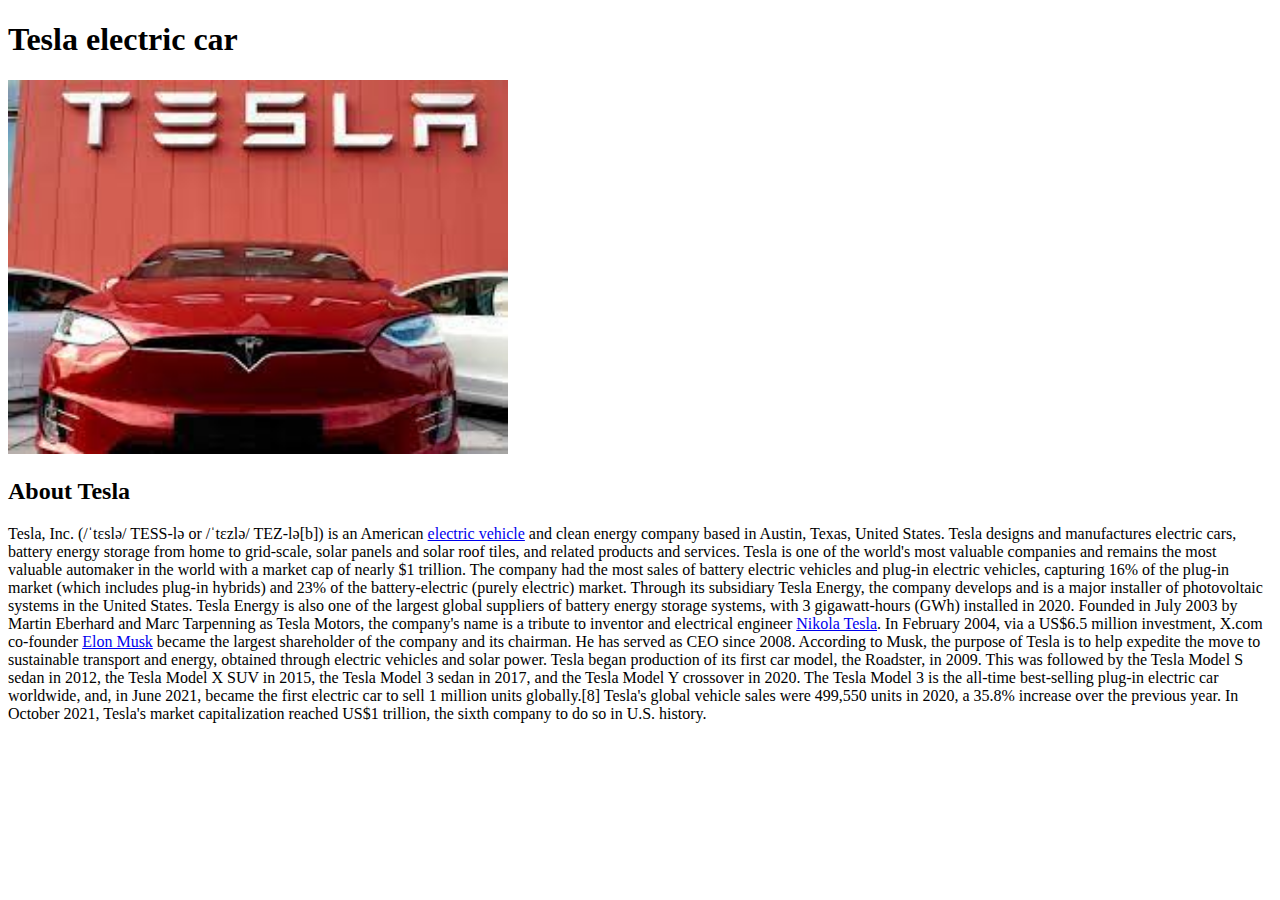
==== index.html @ 4ed86843 "Update index.html" ====
<!DOCTYPE html>
<html>
<head>
<title> TESLA </title>
</head>
<body>
  <h1> Tesla electric car </h1>
  <img src="[data-uri]" width="500"/></br>
       <h2>About Tesla</h2>
  <p>Tesla, Inc. (/ˈtɛslə/ TESS-lə or /ˈtɛzlə/ TEZ-lə[b]) is an American <a href="https://en.wikipedia.org/wiki/Electric_vehicle" target="_blank">electric vehicle</a> and clean energy company based in Austin, Texas, United States. Tesla designs and manufactures electric cars, battery energy storage from home to grid-scale, solar panels and solar roof tiles, and related products and services. Tesla is one of the world's most valuable companies and remains the most valuable automaker in the world with a market cap of nearly $1 trillion. The company had the most sales of battery electric vehicles and plug-in electric vehicles, capturing 16% of the plug-in market (which includes plug-in hybrids) and 23% of the battery-electric (purely electric) market. Through its subsidiary Tesla Energy, the company develops and is a major installer of photovoltaic systems in the United States. Tesla Energy is also one of the largest global suppliers of battery energy storage systems, with 3 gigawatt-hours (GWh) installed in 2020.

Founded in July 2003 by Martin Eberhard and Marc Tarpenning as Tesla Motors, the company's name is a tribute to inventor and electrical engineer <a href="https://en.wikipedia.org/wiki/Nikola_Tesla" target="_blank">Nikola Tesla</a>. In February 2004, via a US$6.5 million investment, X.com co-founder <a href="https://en.wikipedia.org/wiki/Elon_Musk" target="_blank">Elon Musk</a> became the largest shareholder of the company and its chairman. He has served as CEO since 2008. According to Musk, the purpose of Tesla is to help expedite the move to sustainable transport and energy, obtained through electric vehicles and solar power. Tesla began production of its first car model, the Roadster, in 2009. This was followed by the Tesla Model S sedan in 2012, the Tesla Model X SUV in 2015, the Tesla Model 3 sedan in 2017, and the Tesla Model Y crossover in 2020. The Tesla Model 3 is the all-time best-selling plug-in electric car worldwide, and, in June 2021, became the first electric car to sell 1 million units globally.[8] Tesla's global vehicle sales were 499,550 units in 2020, a 35.8% increase over the previous year. In October 2021, Tesla's market capitalization reached US$1 trillion, the sixth company to do so in U.S. history.</P>
</html>
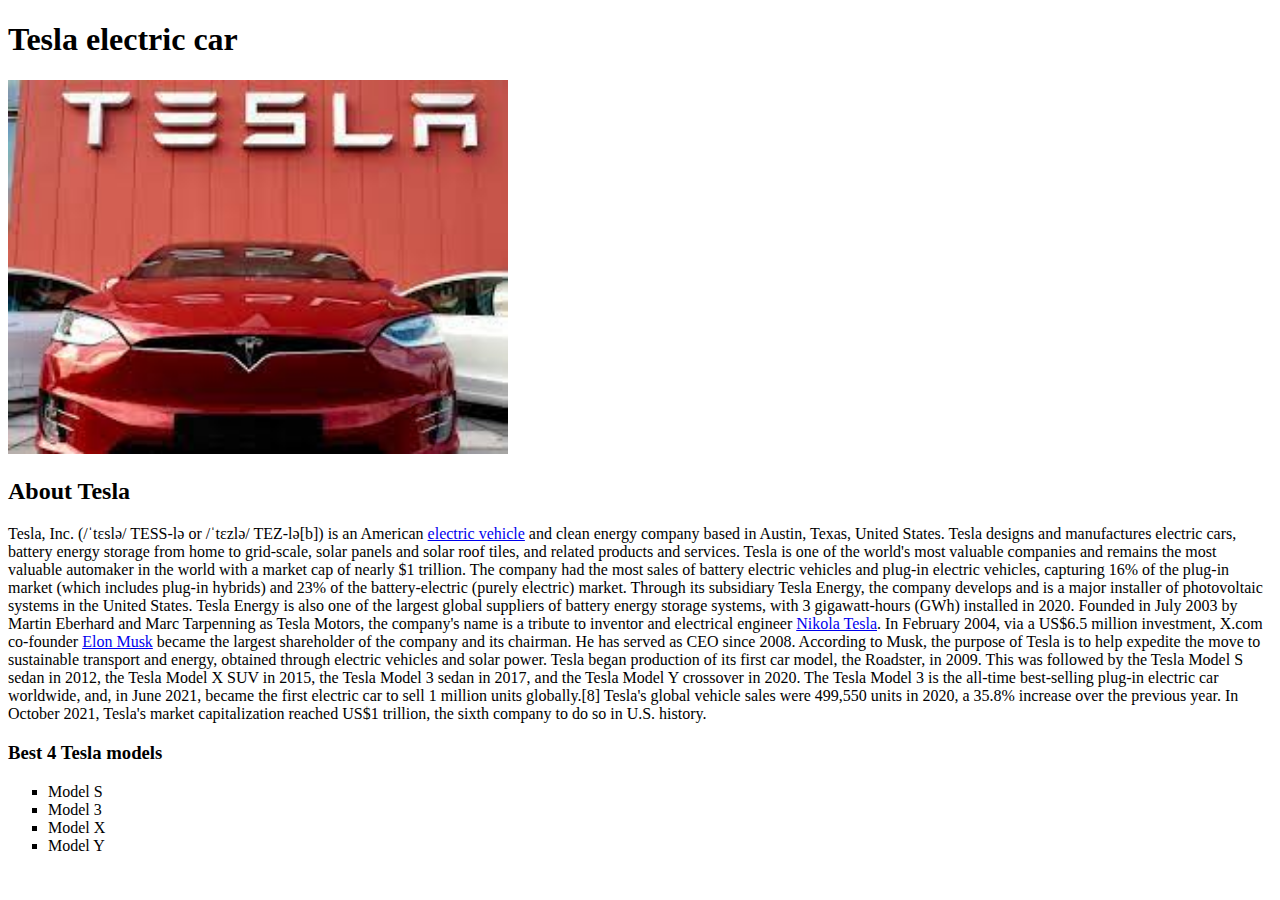
==== commit e19dab7c: "Update index.html" ====
--- a/index.html
+++ b/index.html
@@ -10,4 +10,11 @@
   <p>Tesla, Inc. (/ˈtɛslə/ TESS-lə or /ˈtɛzlə/ TEZ-lə[b]) is an American <a href="https://en.wikipedia.org/wiki/Electric_vehicle" target="_blank">electric vehicle</a> and clean energy company based in Austin, Texas, United States. Tesla designs and manufactures electric cars, battery energy storage from home to grid-scale, solar panels and solar roof tiles, and related products and services. Tesla is one of the world's most valuable companies and remains the most valuable automaker in the world with a market cap of nearly $1 trillion. The company had the most sales of battery electric vehicles and plug-in electric vehicles, capturing 16% of the plug-in market (which includes plug-in hybrids) and 23% of the battery-electric (purely electric) market. Through its subsidiary Tesla Energy, the company develops and is a major installer of photovoltaic systems in the United States. Tesla Energy is also one of the largest global suppliers of battery energy storage systems, with 3 gigawatt-hours (GWh) installed in 2020.
 
 Founded in July 2003 by Martin Eberhard and Marc Tarpenning as Tesla Motors, the company's name is a tribute to inventor and electrical engineer <a href="https://en.wikipedia.org/wiki/Nikola_Tesla" target="_blank">Nikola Tesla</a>. In February 2004, via a US$6.5 million investment, X.com co-founder <a href="https://en.wikipedia.org/wiki/Elon_Musk" target="_blank">Elon Musk</a> became the largest shareholder of the company and its chairman. He has served as CEO since 2008. According to Musk, the purpose of Tesla is to help expedite the move to sustainable transport and energy, obtained through electric vehicles and solar power. Tesla began production of its first car model, the Roadster, in 2009. This was followed by the Tesla Model S sedan in 2012, the Tesla Model X SUV in 2015, the Tesla Model 3 sedan in 2017, and the Tesla Model Y crossover in 2020. The Tesla Model 3 is the all-time best-selling plug-in electric car worldwide, and, in June 2021, became the first electric car to sell 1 million units globally.[8] Tesla's global vehicle sales were 499,550 units in 2020, a 35.8% increase over the previous year. In October 2021, Tesla's market capitalization reached US$1 trillion, the sixth company to do so in U.S. history.</P>
+  <h3>Best 4 Tesla models</h3>
+  <ul style="list-style-type:square;">
+    <li>Model S</li>
+    <li>Model 3</li>
+    <li>Model X</li>
+    <li>Model Y</li>
+  </ul>
 </html>
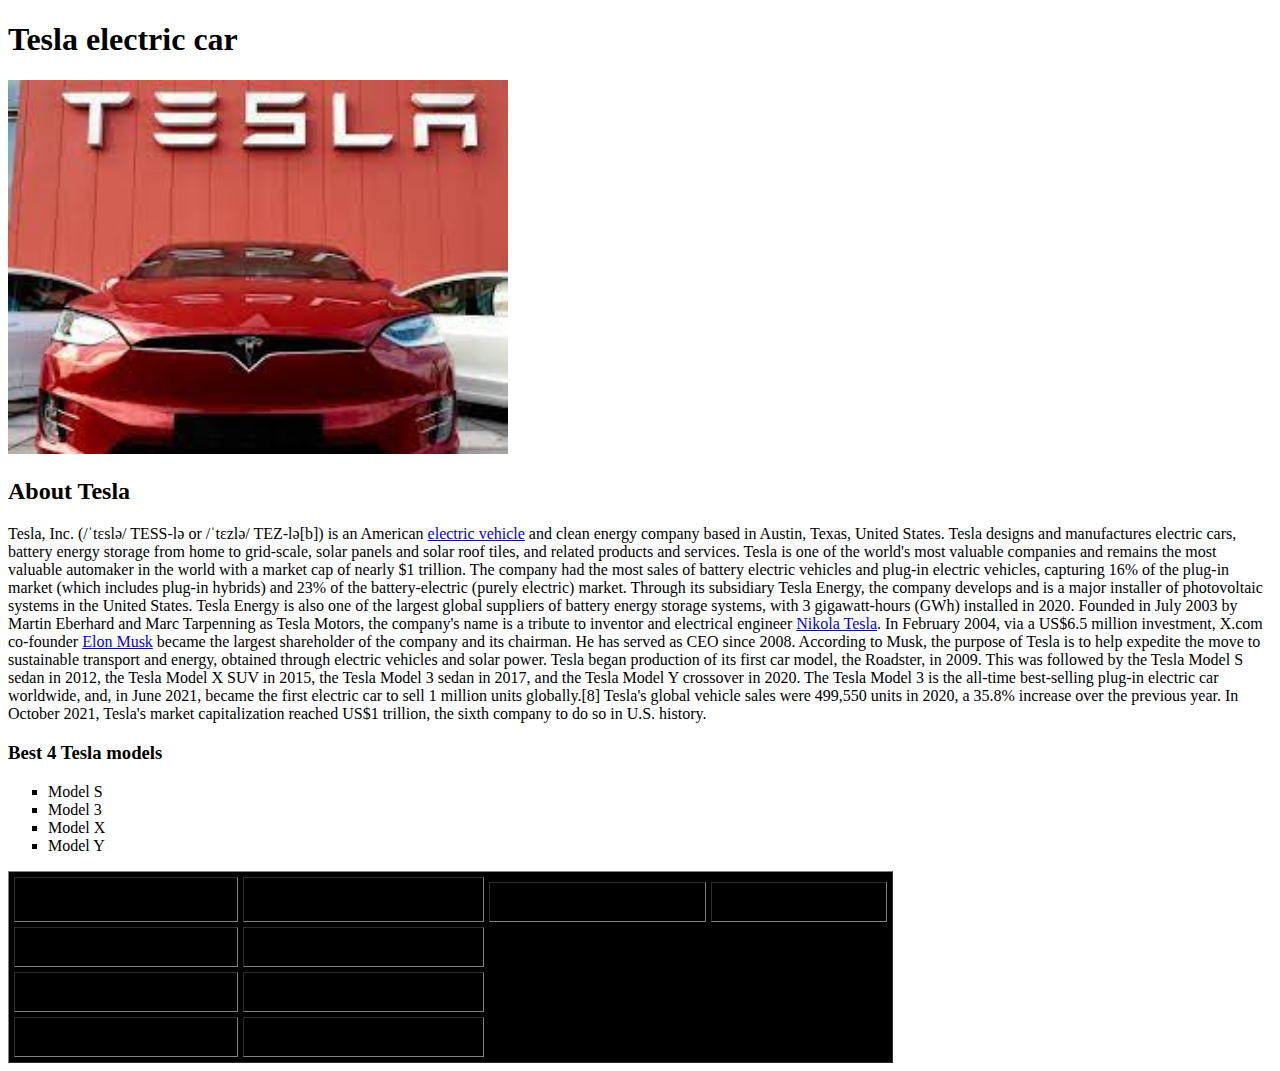
==== commit aaf7d13e: "Update index.html" ====
--- a/index.html
+++ b/index.html
@@ -17,4 +17,26 @@
     <li>Model X</li>
     <li>Model Y</li>
   </ul>
+  <table border="1"border color="blue"cellpadding="10"cellspacing="5"width="70%"bgcolor="black">
+    <tr>
+      <th rowspan="2">Name</th>
+      <th rowspan="2">Price</th>
+    </tr>
+    <tr>
+      <td>Model S</td>
+      <td>1.50cr</td>
+    </tr>
+    <tr>
+      <td>Model 3</td>
+      <td>60.00lakh</td>
+    </tr>
+    <tr>
+      <td>Model X</td>
+      <td>2.00cr</td>
+    </tr>
+    <tr>
+      <td>Model Y</td>
+      <td>70.00lakh</td>
+    </tr>
+  </table>
 </html>
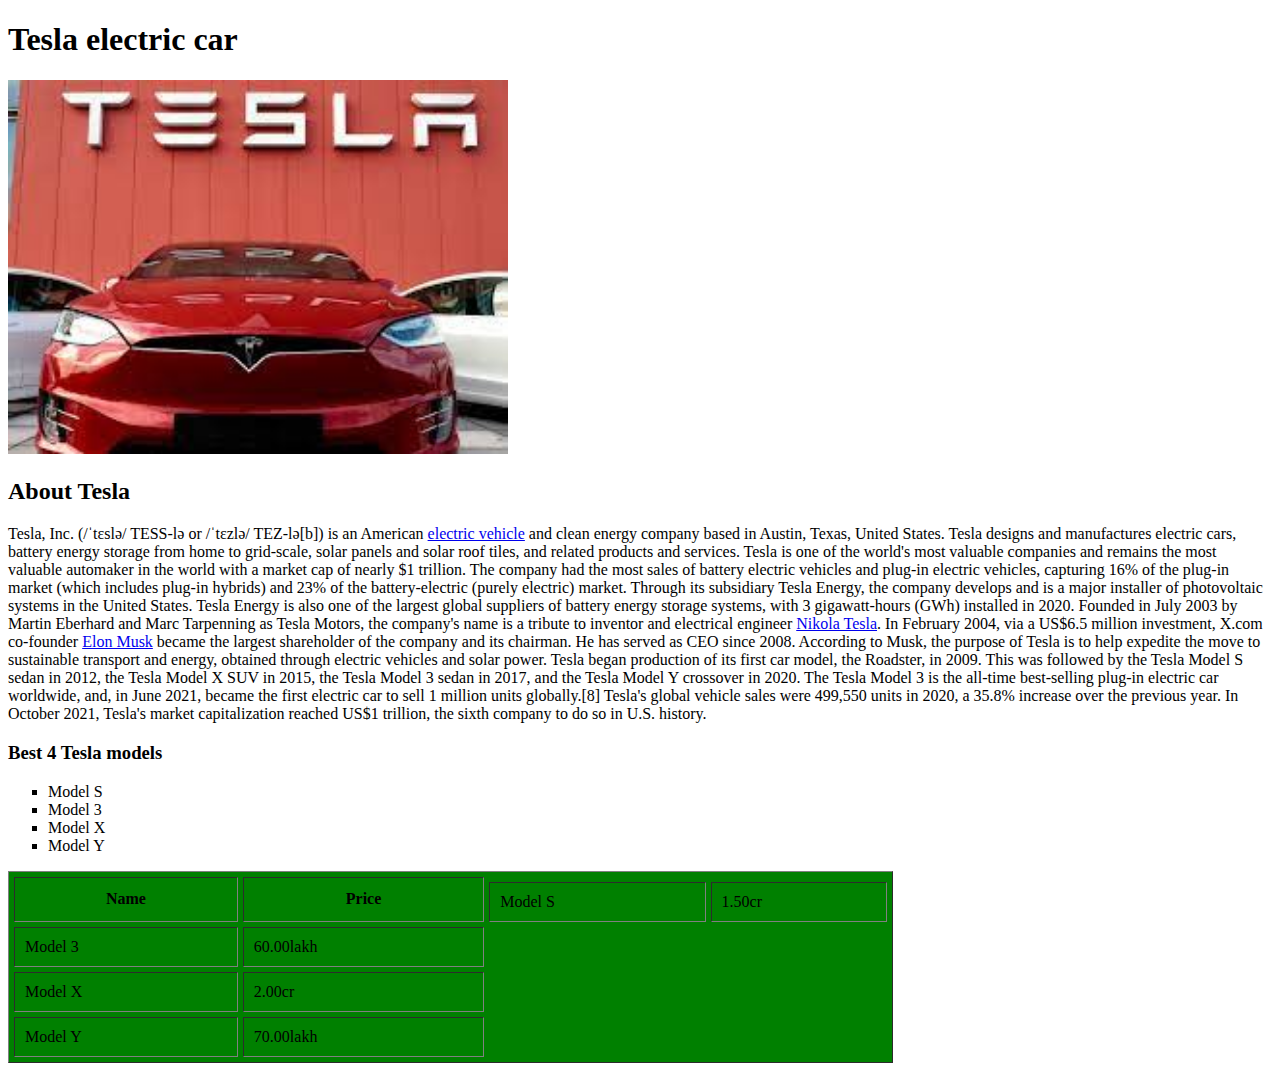
==== commit 5a846956: "Update index.html" ====
--- a/index.html
+++ b/index.html
@@ -17,7 +17,7 @@
     <li>Model X</li>
     <li>Model Y</li>
   </ul>
-  <table border="1"border color="blue"cellpadding="10"cellspacing="5"width="70%"bgcolor="black">
+  <table border="1"border color="blue"cellpadding="10"cellspacing="5"width="70%"bgcolor="green">
     <tr>
       <th rowspan="2">Name</th>
       <th rowspan="2">Price</th>
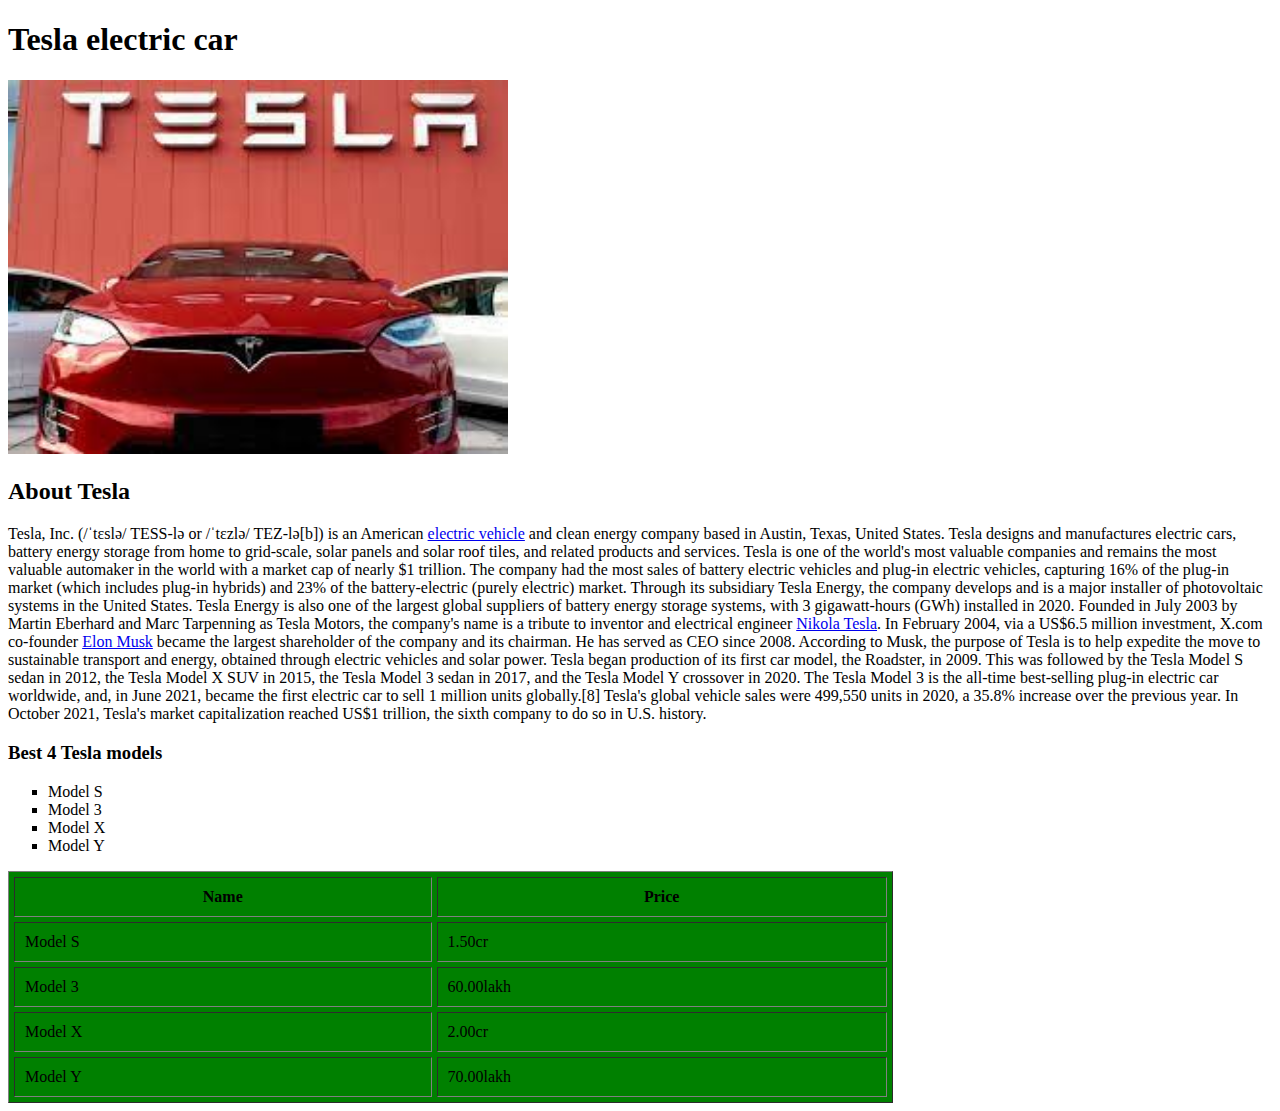
==== commit 2b204e45: "Update index.html" ====
--- a/index.html
+++ b/index.html
@@ -19,8 +19,8 @@
   </ul>
   <table border="1"border color="blue"cellpadding="10"cellspacing="5"width="70%"bgcolor="green">
     <tr>
-      <th rowspan="2">Name</th>
-      <th rowspan="2">Price</th>
+      <th rowspan="1">Name</th>
+      <th rowspan="1">Price</th>
     </tr>
     <tr>
       <td>Model S</td>
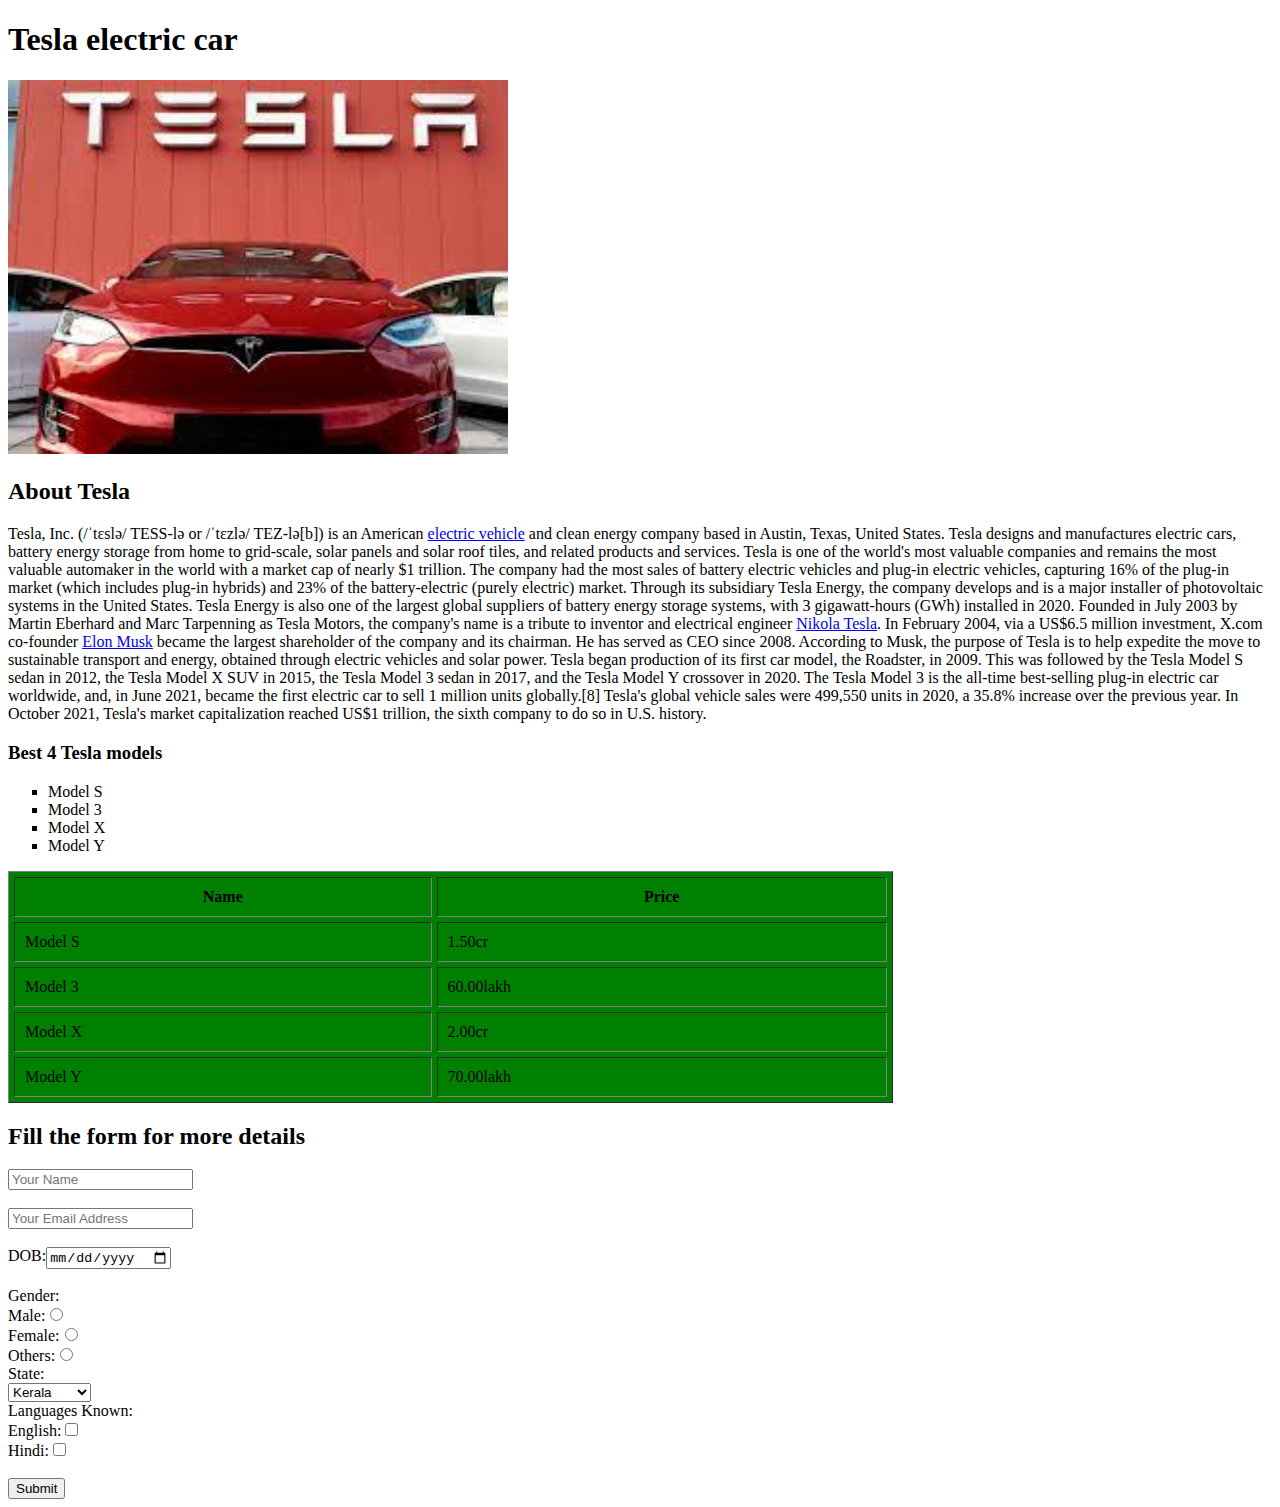
==== commit 6d4e7b57: "Update index.html" ====
--- a/index.html
+++ b/index.html
@@ -39,4 +39,30 @@
       <td>70.00lakh</td>
     </tr>
   </table>
+  <!DOCTYPE html>
+  <html>
+    <head>
+      <title> Form </title>
+    </head>
+    <body>
+      <h2>Fill the form for more details</h2>
+      <input type="text" placeholder="Your Name" maxlength="20"/><br/><br/>
+      <input type="email" placeholder="Your Email Address"/><br/><br/>
+      DOB:<input type="date" min="2000-01-01"/><br/><br/>
+      Gender:<br/>
+      Male:<input type="radio" name="gender" value="male"/><br/>
+      Female:<input type="radio" name="gender" value="female"/><br/>
+      Others:<input type="radio" name="gender" value="others"/><br/>
+      State:<br/>
+      <select>
+        <option>Kerala</option>
+        <option>Tamilnadu</option>
+        <option>Karnataka</option>
+      </select><br/><br?>
+      Languages Known:<br/>
+      English:<input type="checkbox" value="eng" /><br/>
+      Hindi:<input type="checkbox" value="hin" /><br/><br/>
+      <input type="Submit"/>
+    </body>
+  </html>
 </html>
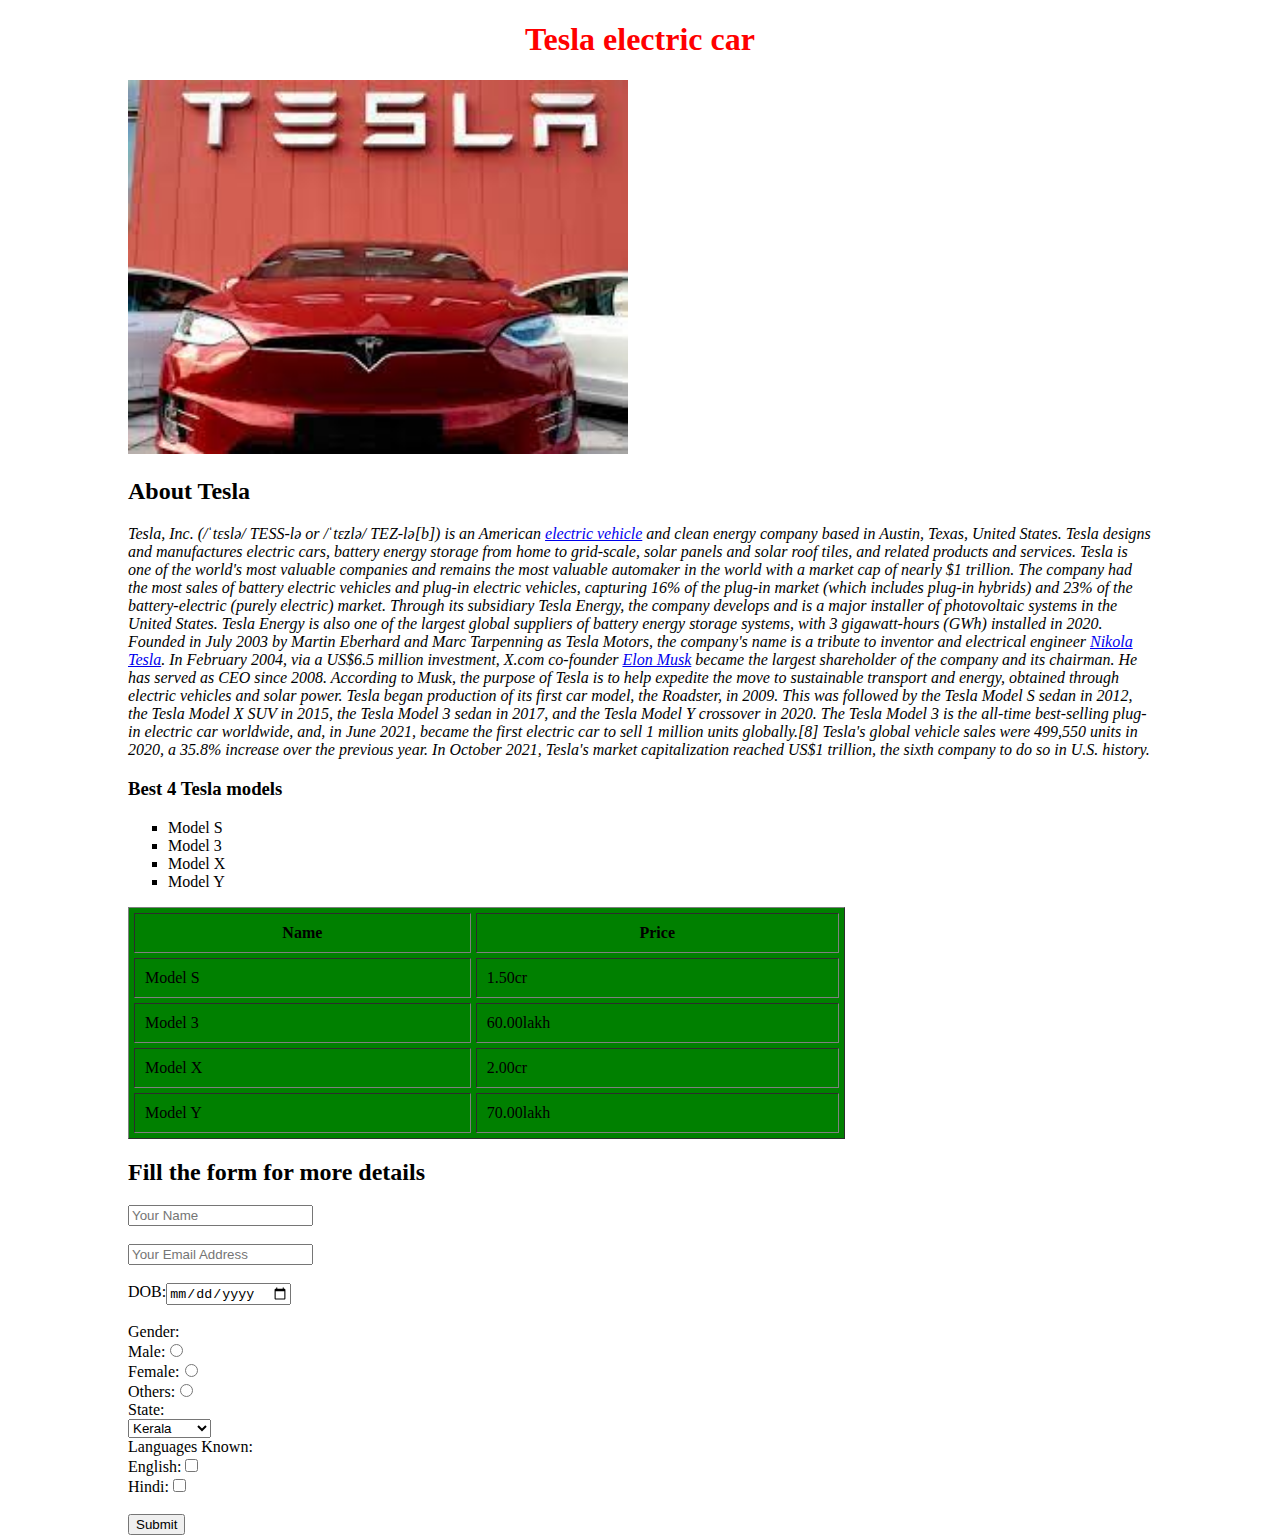
==== commit 091fe959: "Update index.html" ====
--- a/index.html
+++ b/index.html
@@ -1,5 +1,6 @@
 <!DOCTYPE html>
 <html>
+  <link rel="stylesheet" href="Style.css"/>
 <head>
 <title> TESLA </title>
 </head>
--- a/Style.css
+++ b/Style.css
@@ -0,0 +1,11 @@
+h1{
+    color:red;
+    text-align:center
+    }
+    p{
+      font-style:italic;
+      }
+    body{
+        width:80%;
+        margin:auto;
+}
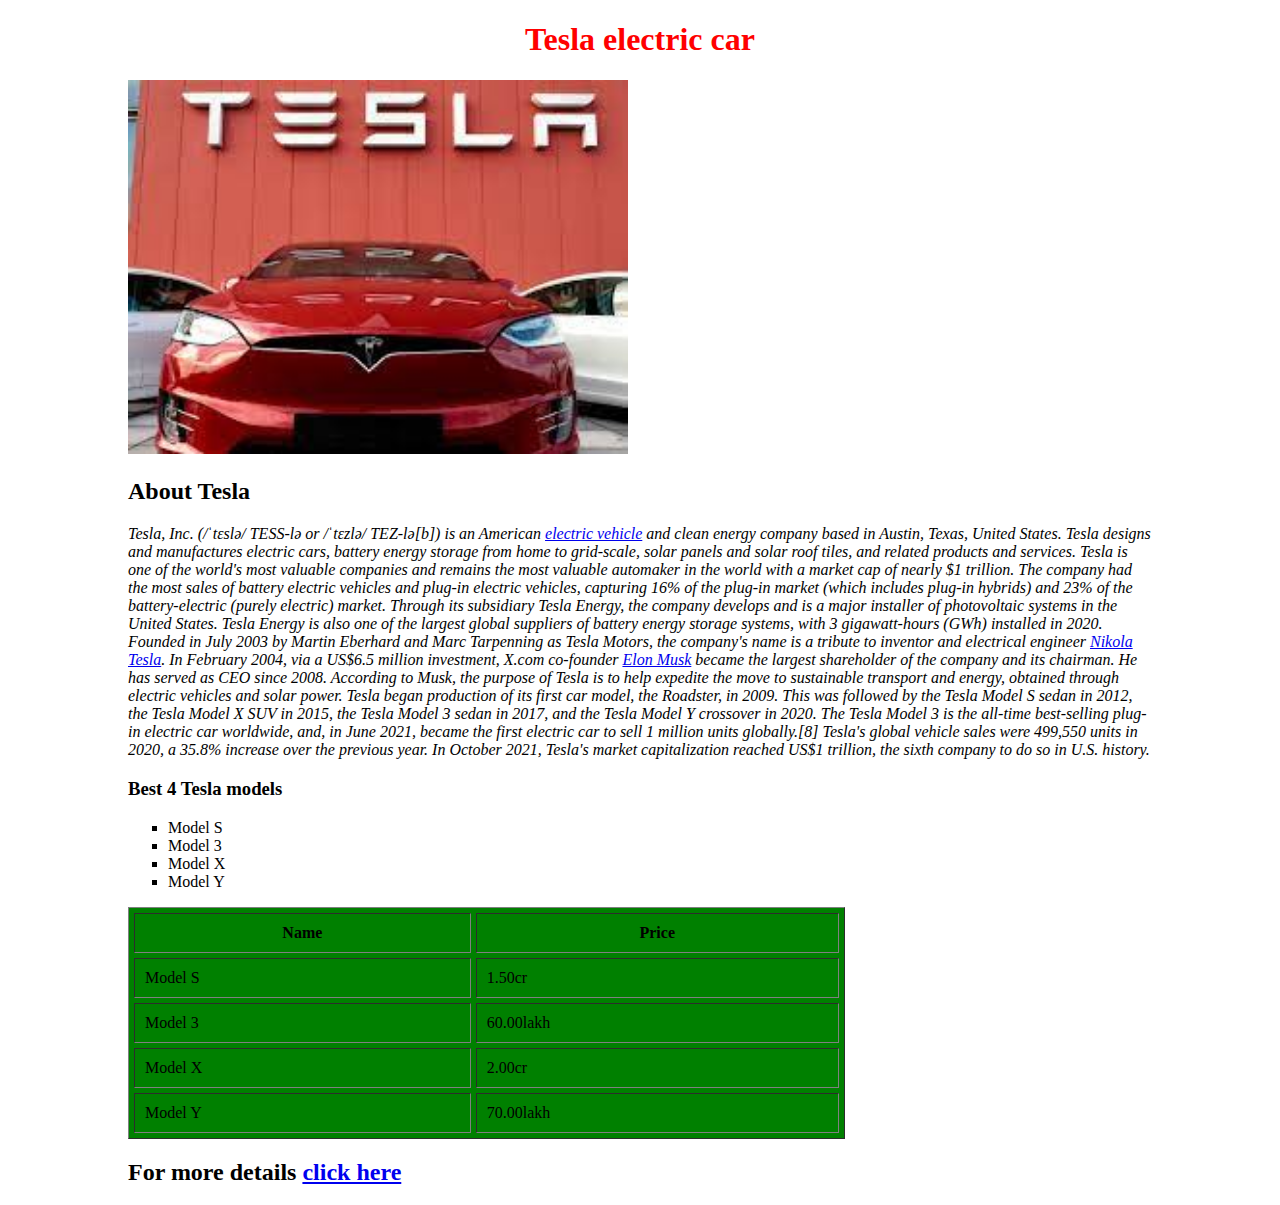
==== commit 38e22094: "Update index.html" ====
--- a/index.html
+++ b/index.html
@@ -40,30 +40,5 @@
       <td>70.00lakh</td>
     </tr>
   </table>
-  <!DOCTYPE html>
-  <html>
-    <head>
-      <title> Form </title>
-    </head>
-    <body>
-      <h2>Fill the form for more details</h2>
-      <input type="text" placeholder="Your Name" maxlength="20"/><br/><br/>
-      <input type="email" placeholder="Your Email Address"/><br/><br/>
-      DOB:<input type="date" min="2000-01-01"/><br/><br/>
-      Gender:<br/>
-      Male:<input type="radio" name="gender" value="male"/><br/>
-      Female:<input type="radio" name="gender" value="female"/><br/>
-      Others:<input type="radio" name="gender" value="others"/><br/>
-      State:<br/>
-      <select>
-        <option>Kerala</option>
-        <option>Tamilnadu</option>
-        <option>Karnataka</option>
-      </select><br/><br?>
-      Languages Known:<br/>
-      English:<input type="checkbox" value="eng" /><br/>
-      Hindi:<input type="checkbox" value="hin" /><br/><br/>
-      <input type="Submit"/>
-    </body>
-  </html>
+  <h2>For more details <a href="form.html"target="blank">click here</a>
 </html>
--- a/Style.css
+++ b/Style.css
@@ -9,3 +9,4 @@
         width:80%;
         margin:auto;
 }
+}
